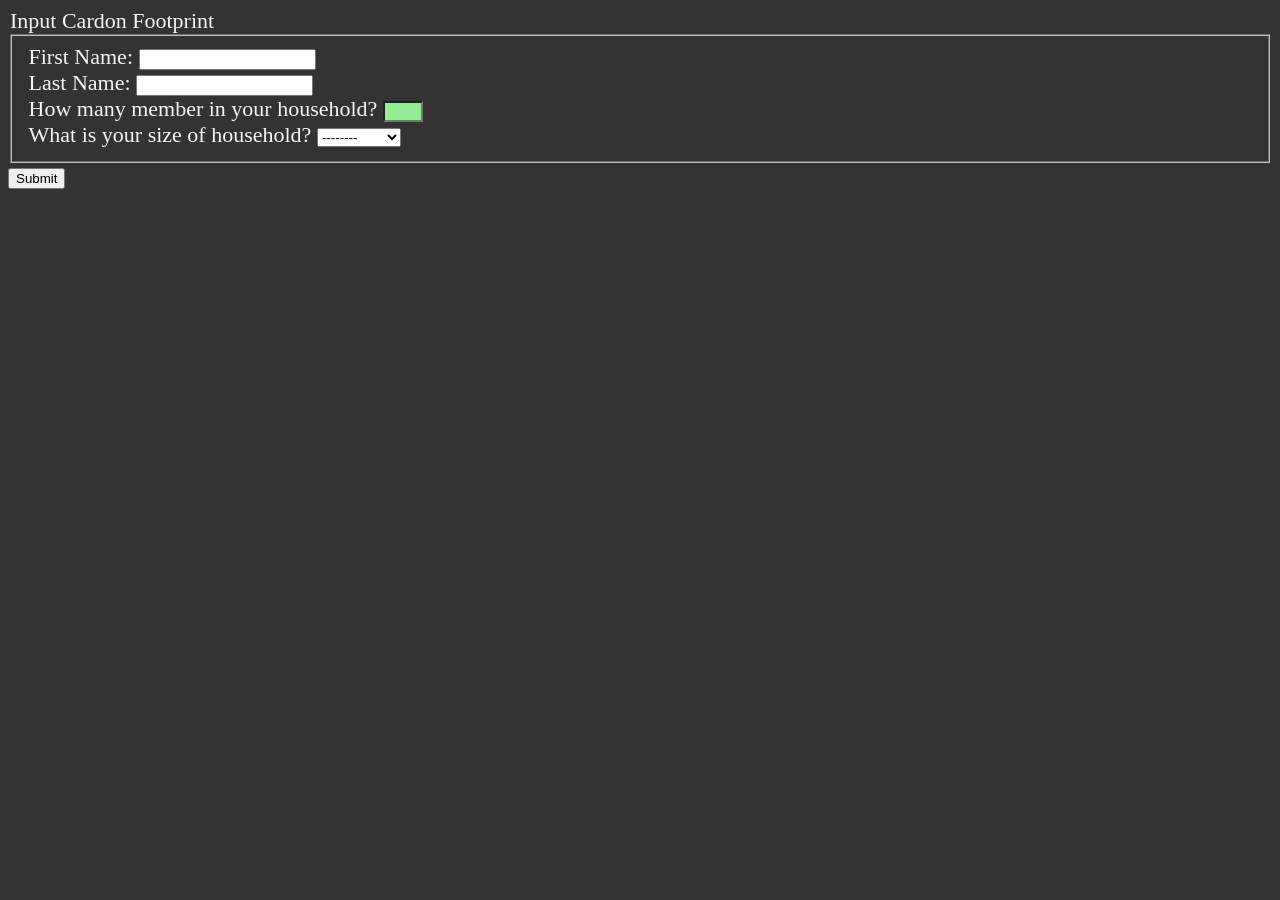
==== w11/index.html @ 3f5cfceb "setup done" ====
<!DOCTYPE html>
<html lang="en">
<head>
    <meta charset="UTF-8">
    <meta name="viewport" content="width=device-width, initial-scale=1.0">
    <title>Week 7 Carbon Footprint</title>
    <script type="module" src="main.js"></script>
    <link rel="stylesheet" href="style.css">
</head>
<body>
    <form id="form">
        <legend>Input Cardon Footprint</legend>
        <fieldset>
            <div>
                <label for="">First Name:</label>
                <input type="text" name="firstname" id="firstname" maxlength="20">
                <span id="firstnameError" class="error" role="alert"></span>
            </div>
            <div>
                <label for="">Last Name:</label>
                <input type="text" name="lastname" id="lastname" maxlength="20">
                <span id="lastnameError" class="error" role="alert"></span>
            </div>
            <div>
                <label for="">How many member in your household?</label>
                <input type="number" name="householdMember" id="householdMember" min="1" max="6" required>
            </div>
            <div>
                <label for="">What is your size of household?</label>
                <select name="householdSize" id="householdSize" required>
                    <option value="">--------</option>
                    <option value="apartment">Apartment</option>
                    <option value="small">Small</option>
                    <option value="medium">Medium</option>
                    <option value="large">Large</option>
                </select>
            </div>
        </fieldset>

        <button type="submit">Submit</button>
    </form>
    <div id="output"></div>
    <div id="tab-data"></div>
</body>
</html>
---- w11/style.css ----
html {
    font-size: 22px;
}

body {
    background-color: #333;
    color: whitesmoke;
}
input:in-range{
    background-color: lightgreen;
}
input:out-of-range{
    background-color: lightcoral;
}
table, th, td {
    border: 1px solid;
    padding: 5px;
}
tbody tr:nth-child(odd) {
    background-color: rgb(129, 157, 118);
}

.error {
    color: red;
}
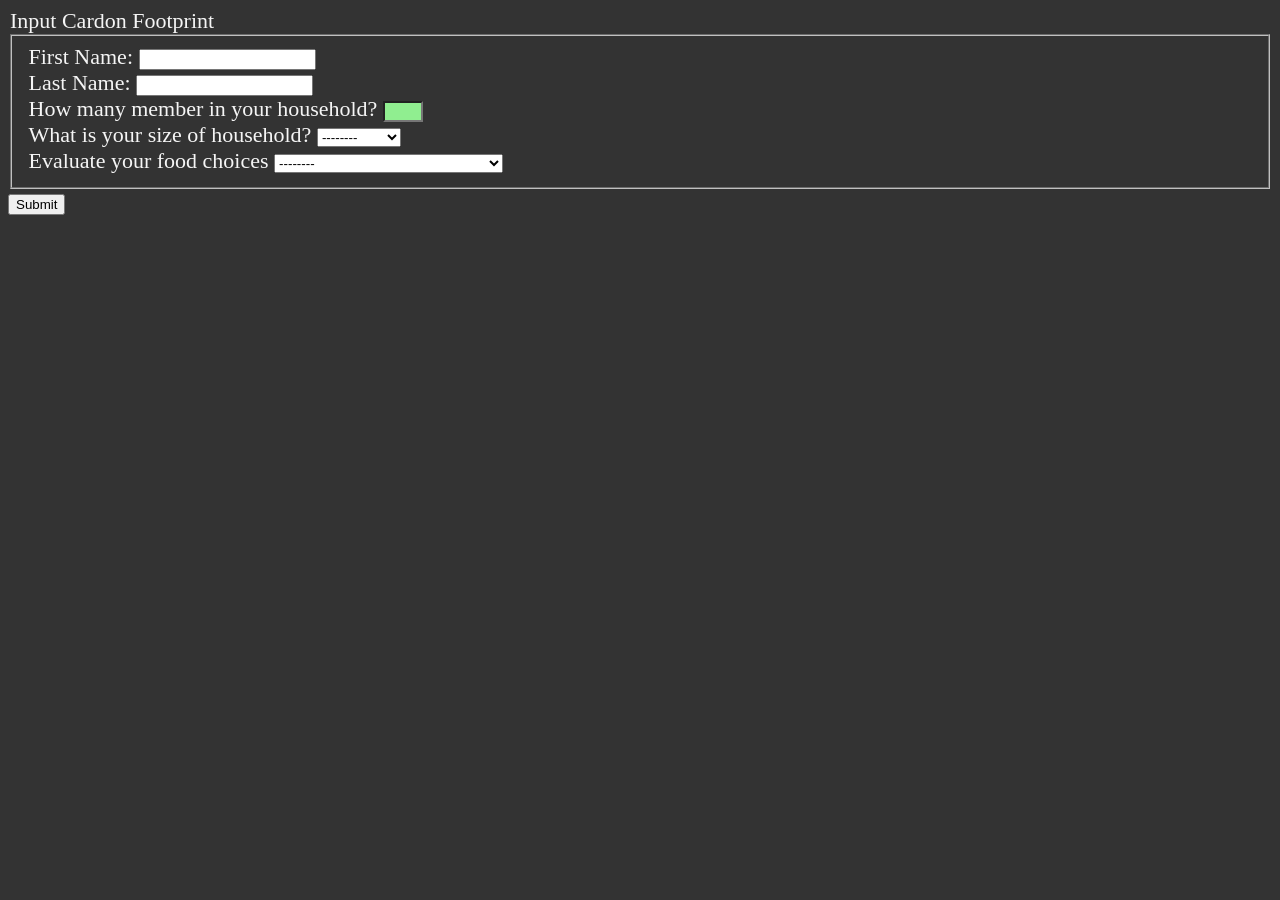
==== commit b6cea606: "include evaluate food choice" ====
--- a/w11/index.html
+++ b/w11/index.html
@@ -3,7 +3,7 @@
 <head>
     <meta charset="UTF-8">
     <meta name="viewport" content="width=device-width, initial-scale=1.0">
-    <title>Week 7 Carbon Footprint</title>
+    <title>Week 11 Carbon Footprint</title>
     <script type="module" src="main.js"></script>
     <link rel="stylesheet" href="style.css">
 </head>
@@ -35,6 +35,17 @@
                     <option value="large">Large</option>
                 </select>
             </div>
+            <div>
+                <label for="">Evaluate your food choices</label>
+                <select name="foodChoice" id="foodChoice" required>
+                    <option value="">--------</option>
+                    <option value="meatDaily">Domestic meat daily basic</option>
+                    <option value="meatFewTimes">Domestic meat few times per week</option>
+                    <option value="vegetarian">Vegetarian</option>
+                    <option value="vegetarianOrWild">Vegan or only eat wild meat</option>
+                    <option value="prepackageFood">Prepackaged convenience food</option>
+                </select>
+            </div>
         </fieldset>
 
         <button type="submit">Submit</button>
